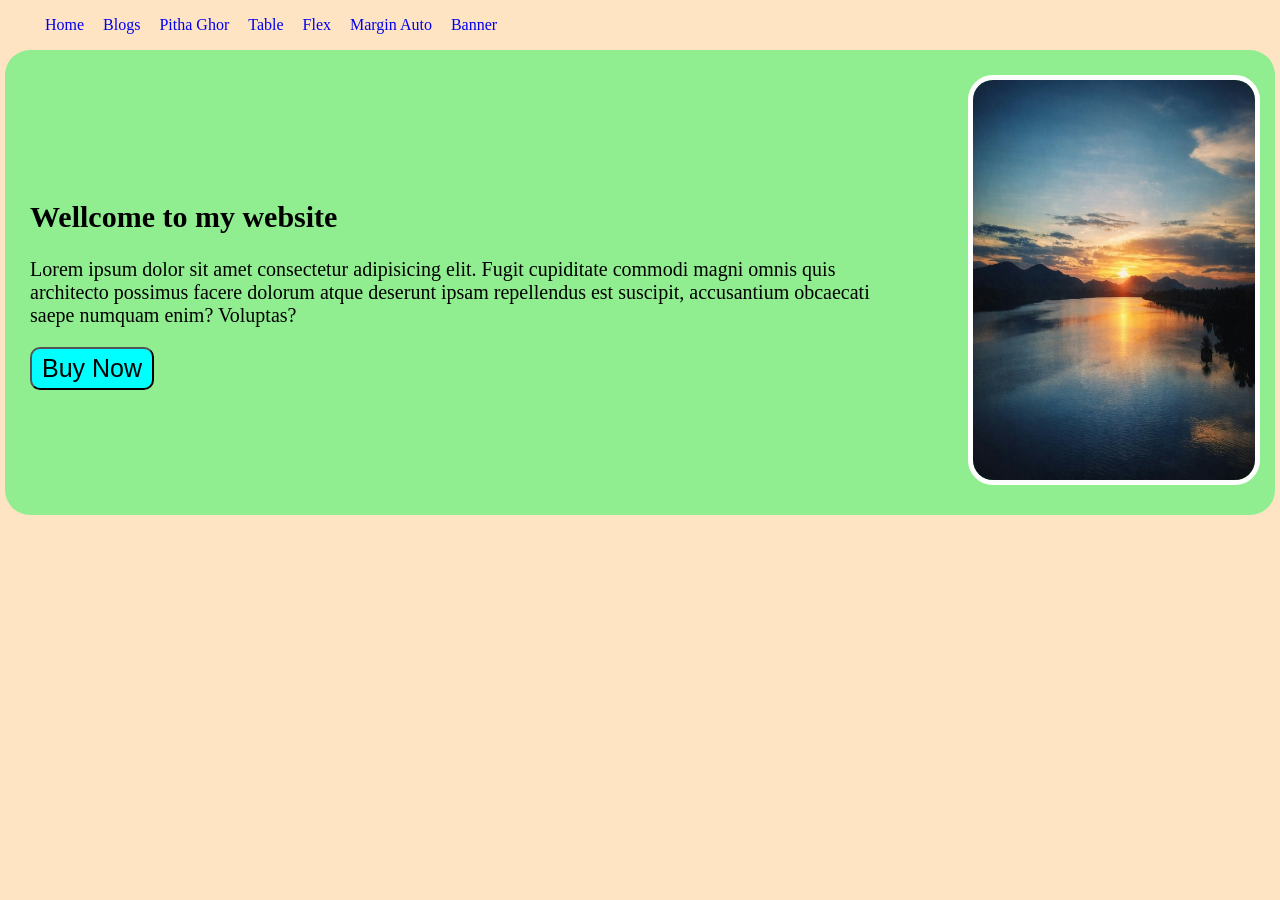
==== banner.html @ 6d52a304 "banner html and css file added" ====
<!DOCTYPE html>
<html lang="en">
<head>
    <meta charset="UTF-8">
    <meta name="viewport" content="width=device-width, initial-scale=1.0">
    <title>Banner</title>
    <link rel="stylesheet" href="css/banner.css">
    <link rel="stylesheet" href="css/nav.css">
</head>
<body>
    <header>
        <nav>
            <ul>
                <li><a href="index.html">Home</a></li>
                <li><a href="blogs.html">Blogs</a></li>
                <li><a href="pitha-ghor.html">Pitha Ghor</a></li>
                <li><a href="table.html">Table</a></li>
                <li><a href="flex.html">Flex</a></li>
                <li><a href="center.html">Margin Auto</a></li>
                <li><a href="banner.html">Banner</a></li>
            </ul>
        </nav>
    </header>
    <main>
        <div class="hero-container">
            <div class="banner"> 
                <h2>Wellcome to my website</h2>
                <p>Lorem ipsum dolor sit amet consectetur adipisicing elit. Fugit cupiditate commodi magni omnis quis architecto possimus facere dolorum atque deserunt ipsam repellendus est suscipit, accusantium obcaecati saepe numquam enim? Voluptas?</p>
                <button>Buy Now</button>
            </div>
            <div class="banner">
                <img src="images/sunset-river.jpg" alt="">
            </div>
        </div>
    </main>
</body>
</html>
---- css/banner.css ----
body{
    max-width: 1270px;
    background-color: bisque;
    margin: 0 auto;
}

.hero-container{
   display: flex;
   gap: 50px;
   align-items: center;
   background-color: lightgreen;
   padding: 25px;
   font-size: 1.25em;
   border-radius: 25px;
}
.hero-container button{
    background-color: aqua;
    padding: 5px 10px;
    font-size: 1.25em;
    border-radius: 10px;
    cursor: pointer;
}
.hero-container img{
    width: 100%;
    height: 400px;
    border: 5px solid white;
    border-radius: 25px;
}
---- css/nav.css ----
nav li{
    list-style: none;
    display: inline;
    margin-right: 15px;
}
nav li:hover{
    background-color: aqua;
}
nav li a{
    text-decoration: none;
}
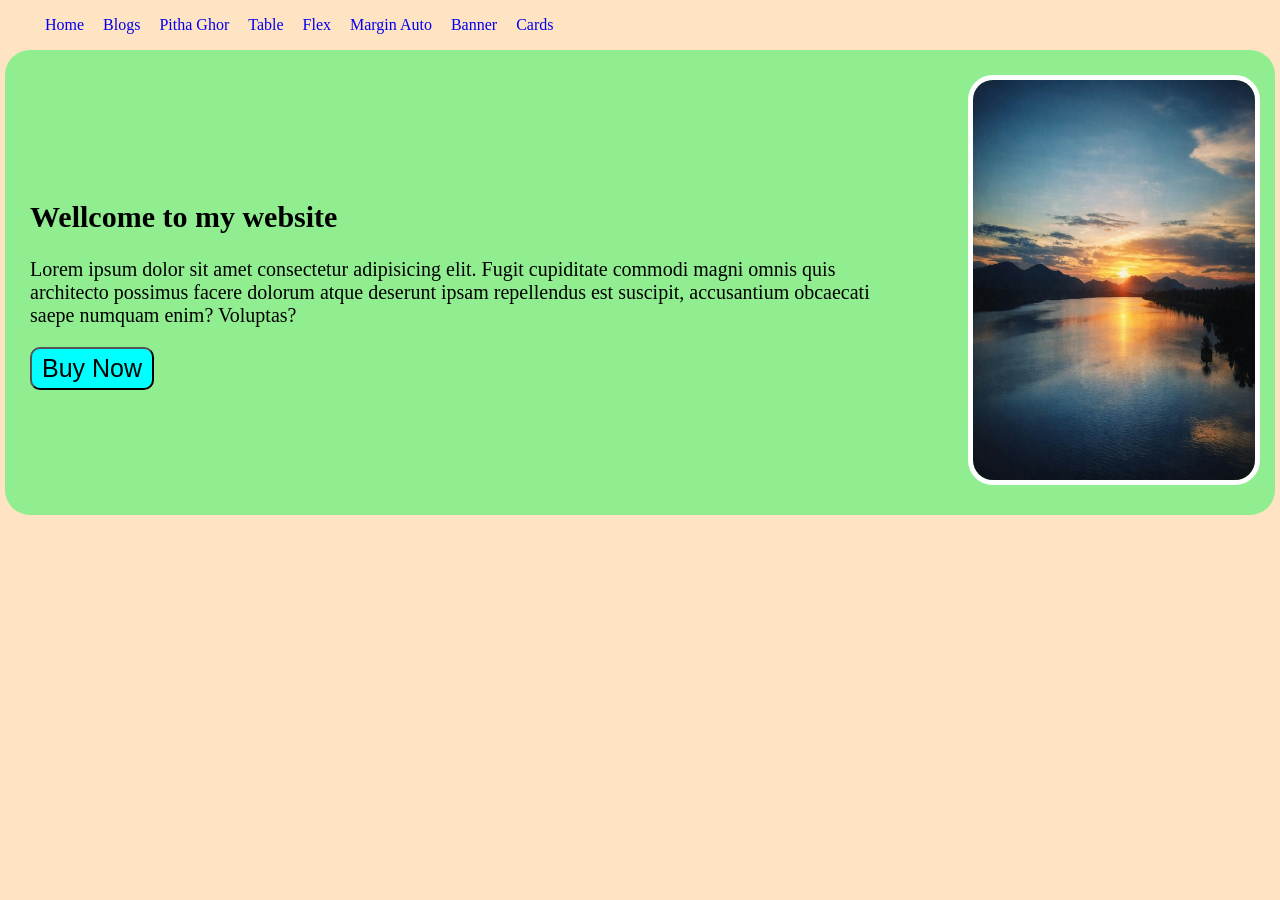
==== commit 78ba70d9: "card html and css file added" ====
--- a/banner.html
+++ b/banner.html
@@ -18,6 +18,7 @@
                 <li><a href="flex.html">Flex</a></li>
                 <li><a href="center.html">Margin Auto</a></li>
                 <li><a href="banner.html">Banner</a></li>
+                <li><a href="cards.html">Cards</a></li>
             </ul>
         </nav>
     </header>
